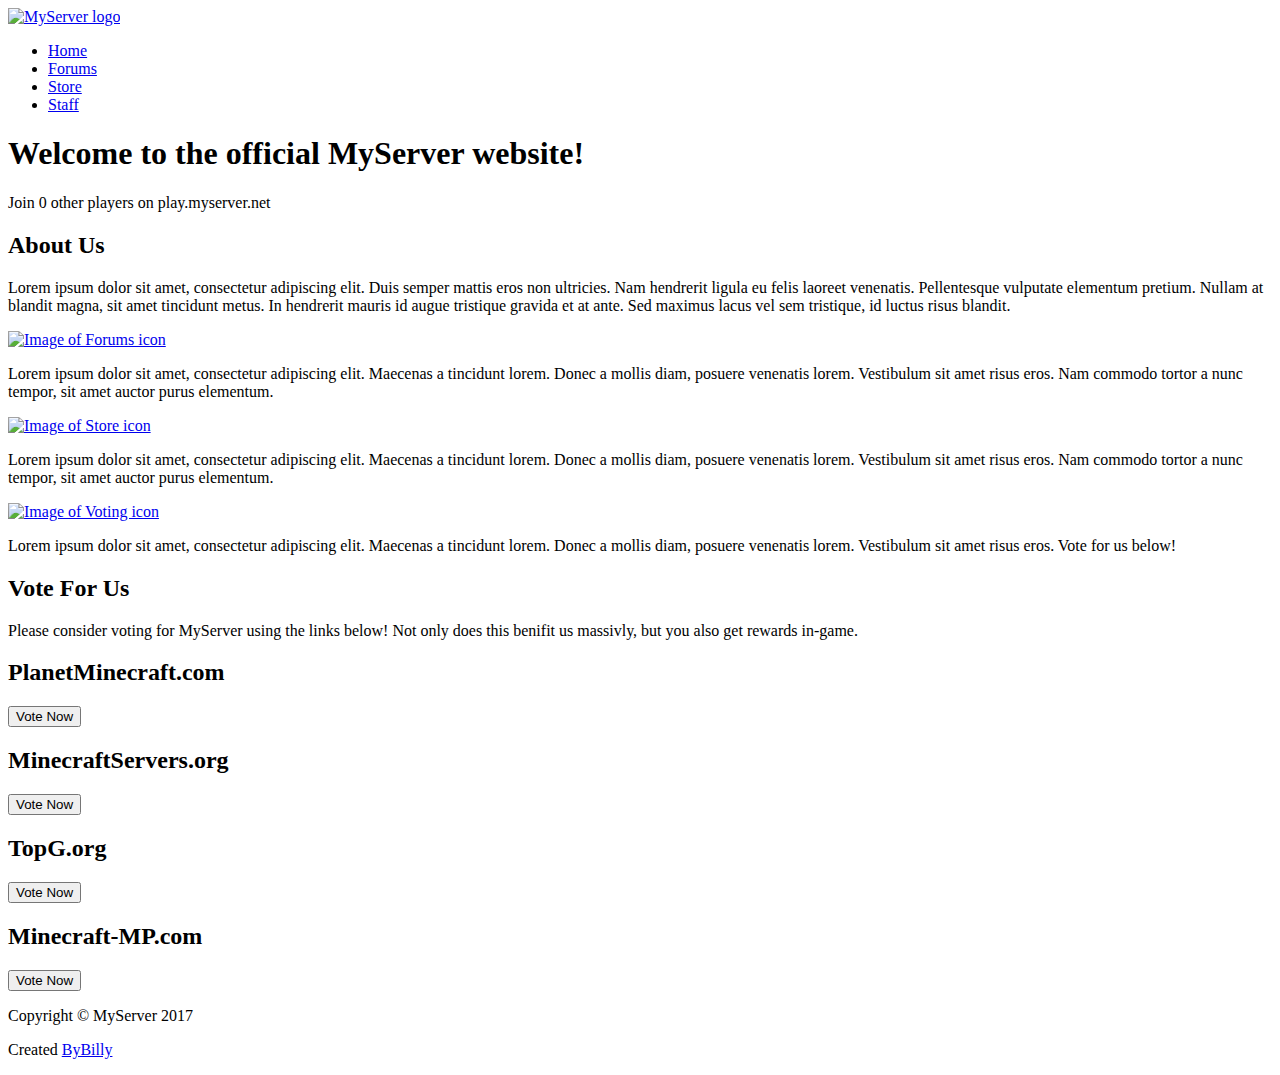
==== index2.html @ 182ad5e9 "Add files via upload" ====
<!-- Proudly created by BlexieKing -->
<!-- https://www.spigotmc.org/members/blexieking.168027 -->

<!DOCTYPE html>
<html>
<head>
	<title>MyServer - Official Website</title>
	<meta name="description" content="MyServer is a revolutionary Minecraft server. You can join with the IP 'play.myserver.net'.">
	<meta name="keywords" content="MyServer, MyServer.com, Minecraft Server, Minecraft, Fun, Play, Info, Website, Official">
	<meta name="viewport" content="width=device-width, initial-scale=1.0">
	<meta charset="utf-8">
	<link rel="stylesheet" href="css/stylesheet.css">
	<link rel="stylesheet" href="css/home.css">
	<link rel='stylesheet' href='https://fonts.googleapis.com/css?family=Lato:100,300,regular,700,900' type='text/css'>
	<script src="https://cdn.rawgit.com/leonardosnt/mc-player-counter/1.1.0/dist/mc-player-counter.min.js"></script>
</head>
<body>
	<div class="container">
		<header>
			<div class="header">
				<div class="logo">
					<!-- In the img folder, upload your logo. -->
					<!-- Make sure to name it 'logo.png'! -->
					<a href="/"><img src="img/logo.png" alt="MyServer logo"></a>
				</div>

				<ul class="nav">
					<li><a href="./">Home</a></li>
					<li><a href="#">Forums</a></li>
					<li><a href="#">Store</a></li>
					<li><a href="./staff.html">Staff</a></li>
				</ul>
			</div>
			<h1 class="animate">Welcome to the official MyServer website!</h1>
			<div class="playercount">
				<!-- Replace play.flaremc.net with your IP address! -->
				<!-- Make sure to do it for both examples below. -->
				<p>Join <span data-playercounter-ip="play.myserver.net">
				0</span> other players on <span>play.myserver.net</span></p>
			</div>
		</header>

		<div class="main-content">
			<h2>About Us</h2>
			<p class="about-text">Lorem ipsum dolor sit amet, consectetur adipiscing elit. Duis semper mattis eros non ultricies. Nam hendrerit ligula eu felis laoreet venenatis. Pellentesque vulputate elementum pretium. Nullam at blandit magna, sit amet tincidunt metus. In hendrerit mauris id augue tristique gravida et at ante. Sed maximus lacus vel sem tristique, id luctus risus blandit.</p>
		</div>

		<div class="gradient">
			<div class="flex-container">
				<div class="split">
					<a href="#"><img class="img" src="img/forums.png" alt="Image of Forums icon"></a>
					<p>Lorem ipsum dolor sit amet, consectetur adipiscing elit. Maecenas a tincidunt lorem. Donec a mollis diam, posuere venenatis lorem. Vestibulum sit amet risus eros. Nam commodo tortor a nunc tempor, sit amet auctor purus elementum.</p>
				</div>
				<div class="split">
					<a href="#"><img class="img" src="img/store.png" alt="Image of Store icon"></a>
					<p>Lorem ipsum dolor sit amet, consectetur adipiscing elit. Maecenas a tincidunt lorem. Donec a mollis diam, posuere venenatis lorem. Vestibulum sit amet risus eros. Nam commodo tortor a nunc tempor, sit amet auctor purus elementum.</p>
				</div>
				<div class="split">
					<a href="#vote-section"><img class="img" src="img/vote.png" alt="Image of Voting icon"></a>
					<p>Lorem ipsum dolor sit amet, consectetur adipiscing elit. Maecenas a tincidunt lorem. Donec a mollis diam, posuere venenatis lorem. Vestibulum sit amet risus eros. Vote for us below!</p>
				</div>
			</div>
		</div>

		<div class="vote-section">
			<h2>Vote For Us</h2>
			<p>Please consider voting for MyServer using the links below! Not only does this benifit us massivly, but you also get rewards in-game.</p>
			<div class="vote-container">
				<div class="vote">
					<h2>PlanetMinecraft.com</h2>
					<a href="#"><button class="vote-btn">Vote Now</button></a>
				</div>
				<div class="vote">
					<h2>MinecraftServers.org</h2>
					<a href="#"><button class="vote-btn">Vote Now</button></a>
				</div>
				<div class="vote">
					<h2>TopG.org</h2>
					<a href="#"><button class="vote-btn">Vote Now</button></a>
				</div>
				<div class="vote">
					<h2>Minecraft-MP.com</h2>
					<a href="#"><button class="vote-btn">Vote Now</button></a>
				</div>
			</div>
		</div>

		<footer>
			<p>Copyright &copy; MyServer 2017</p>
			<!-- Remove this part below if you want! -->
			<p style="padding-right: 30px;">Created <a href="https://bybilly.uk/" target="_blank">ByBilly</a></p>
		</footer>

	</div>

	<script src="https://code.jquery.com/jquery-1.11.2.min.js" type="text/javascript"></script>
	<script src="js/main.js" type="text/javascript"></script>
</body>
</html>
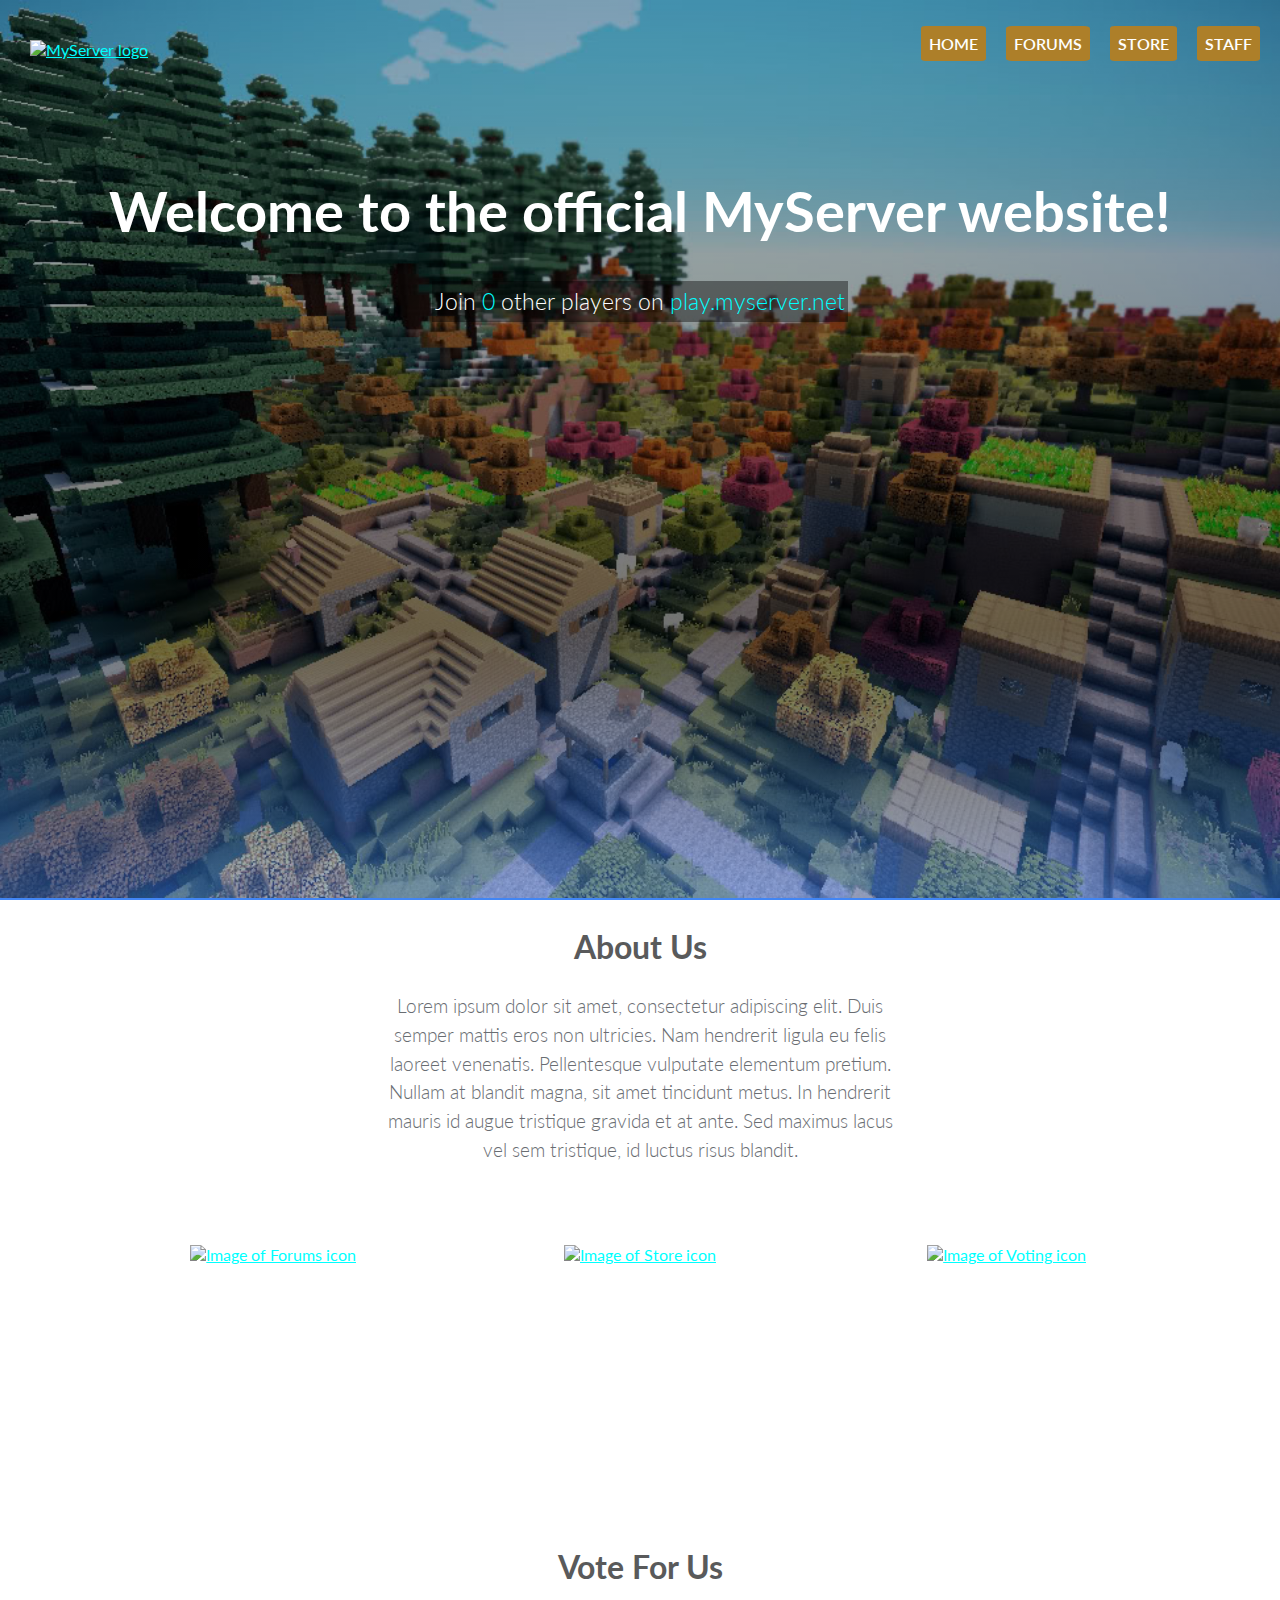
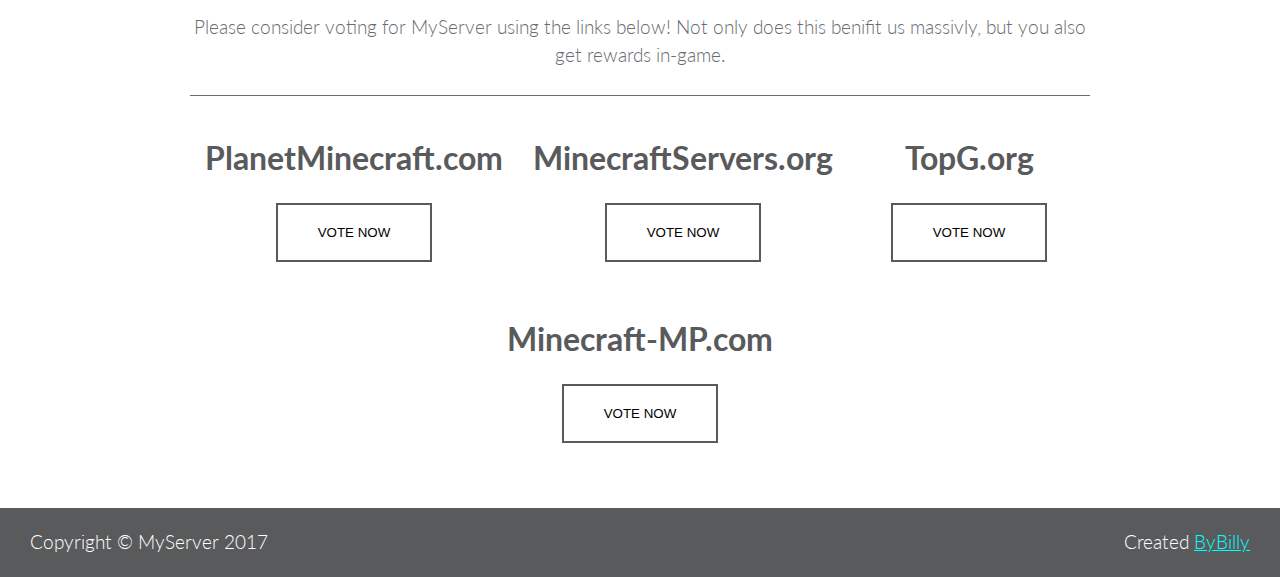
==== commit b40aa5e6: "Update index2.html" ====
--- a/index2.html
+++ b/index2.html
@@ -4,13 +4,13 @@
 <!DOCTYPE html>
 <html>
 <head>
-	<title>MyServer - Official Website</title>
+	<title>Canton Craft - Official Website</title>
 	<meta name="description" content="MyServer is a revolutionary Minecraft server. You can join with the IP 'play.myserver.net'.">
 	<meta name="keywords" content="MyServer, MyServer.com, Minecraft Server, Minecraft, Fun, Play, Info, Website, Official">
 	<meta name="viewport" content="width=device-width, initial-scale=1.0">
 	<meta charset="utf-8">
-	<link rel="stylesheet" href="css/stylesheet.css">
-	<link rel="stylesheet" href="css/home.css">
+	<link rel="stylesheet" href="stylesheet2.css">
+	<link rel="stylesheet" href="home2css.css">
 	<link rel='stylesheet' href='https://fonts.googleapis.com/css?family=Lato:100,300,regular,700,900' type='text/css'>
 	<script src="https://cdn.rawgit.com/leonardosnt/mc-player-counter/1.1.0/dist/mc-player-counter.min.js"></script>
 </head>
@@ -96,4 +96,4 @@
 	<script src="https://code.jquery.com/jquery-1.11.2.min.js" type="text/javascript"></script>
 	<script src="js/main.js" type="text/javascript"></script>
 </body>
-</html>+</html>
--- a/stylesheet2.css
+++ b/stylesheet2.css
@@ -0,0 +1,137 @@
+/* Global */
+
+body {
+	font-family: Helvetica;
+	margin: 0;
+	font-family: Lato;
+	color: #696d72;
+	box-sizing: border-box;
+}
+
+p {
+	margin: 0;
+	font-size: 1.2em;
+	font-weight: 300;
+	line-height: 1.5em;
+}
+
+h1 {
+	font-size: 1.8em;
+}
+
+h2 {
+	font-size: 2em;
+}
+
+h1,
+h2 {
+	color: #595a5b;
+}
+
+a {
+	color: cyan;
+}
+
+/* Header */
+
+header {
+	background: linear-gradient(rgba(66,134,244,0.75), rgba(112,216,255,0.75)) fixed;;
+	width: 100%;
+	text-align: center;
+	border-bottom: 2px solid #4286f4;
+	box-sizing: border-box;
+}
+
+
+.nav a {
+	background-color: #ad7f29;
+	color: white;
+	text-decoration: none;
+	padding: 4px;
+	border-radius: 7%;
+}
+
+.header {
+	display: flex;
+	justify-content: center;
+	align-items: center;
+	flex-wrap: wrap;
+	padding-right: 20px;
+}
+
+header h1 {
+	color: white;
+	padding-top: 50px;
+}
+
+.nav {
+	list-style: none;
+	display: flex;
+}
+
+.nav:not(:first-child) li {
+	margin-left: 20px;
+}
+
+.nav li {
+	text-transform: uppercase;
+	font-weight: 600;
+}
+
+.logo {
+	transition-duration: 0.5s;
+}
+
+.logo img {
+	width: 200px;
+	margin-left: 30px;
+	margin-top: 10px;
+}
+
+.logo:hover {
+	transform: scale(1.05);
+}
+
+.nav {
+	padding: 18px 0 20px 0;
+}
+
+/* Main Content */
+
+.main-content {
+	width: 95%;
+	text-align: center;
+	margin: 0 auto;
+}
+
+/* Footer */
+
+footer {
+	background-color: #595a5b;
+	color: white;
+	padding: 20px 0;
+	margin-top: 50px;
+	display: flex;
+	justify-content: space-between;
+}
+
+footer p {
+	padding: 0 0 0 30px;
+}
+
+/* Media Queries */
+@media(min-width: 700px) {
+	h1 {
+		font-size: 3.5em;
+	}
+	.header {
+		justify-content: space-between;
+		padding-right: none;
+	}
+	.picture-container {
+		padding: 0 10px 0 0;
+	}
+	.nav a {
+		padding: 8px;
+	}
+}--- a/home2css.css
+++ b/home2css.css
@@ -0,0 +1,127 @@
+/* Home */
+header {
+	min-height: 100vh;
+	background: linear-gradient(rgba(0, 0, 0, 0.25), rgba(0, 0, 0, 0.55) 70%, rgba(66, 134, 244, 0.45) 99%),
+	url("background.jpg") no-repeat center center;
+	background-size: cover;
+}
+
+.playercount {
+	display: inline-block;
+	background: rgba(0,0,0,0.4);
+	padding: 3px;
+	font-size: 0.7em;
+	color: white;
+	text-align: center;
+}
+
+.playercount span {
+	color: cyan;
+}
+
+/* Main Content */
+
+.img {
+	transition: all 0.4s ease;
+	padding-bottom: 10px;
+}
+
+.img:hover {
+	transform: scale(1.05);
+}
+
+.about-text {
+	padding-bottom: 15px;
+}
+
+.gradient {	
+	margin-top: 20px;
+	color: white;
+	text-align: center;
+	padding: 30px;
+	background-size: cover;
+	background: linear-gradient(#4286f4, #70d8ff) fixed;
+	/*,url("../img/PictureHub.png") no-repeat center center fixed; */
+	/*#4286f4 linear-gradient(to right, #4286f4, #70d8ff);*/
+}
+
+.flex-container {
+	margin: 0 auto;
+	max-width: 1100px;
+	display: flex;
+	flex-wrap: wrap;
+}
+
+.split,
+.vote {
+	flex: 1 0 auto;
+}
+
+.vote-btn {
+	background-color: rgb(255,255,255);
+	border: 2px solid #595a5b;
+	padding: 20px 40px;
+	outline: none;
+	cursor: pointer;
+	transition-duration: 0.4s;
+	text-transform: uppercase;
+}
+
+.vote-btn:hover {
+	background-color: #595a5b;
+	color: white;
+}
+
+.vote-container {
+	display: flex;
+	flex-wrap: wrap;
+	margin: 25px auto 0 auto;
+	max-width: 1100px;
+	justify-content: space-around;
+	border-top: 1px solid;
+}
+
+.vote-section {
+	text-align: center;
+	max-width: 900px;
+	margin: 0 auto;
+}
+
+.split,
+.vote {
+	padding: 5px;
+	margin: 10px;
+}
+
+.split {
+	flex-basis: 250px;
+}
+
+.vote {
+	flex-basis: 210px;
+}
+
+/* Media Queries */
+
+@media(min-width: 1000px) {
+	.item:not(:first-child) {
+		margin-left: 90px;
+	}
+}
+
+@media(min-width: 700px) {
+	.main-content {
+		width: 40%;
+		text-align: center;
+		margin: 0 auto;
+	}
+	.playercount {
+		font-size: 1.2em;
+	}
+}
+
+@media all and (-ms-high-contrast: none), (-ms-high-contrast: active) {
+	.vote {
+		min-width: 50%;
+	}
+}
